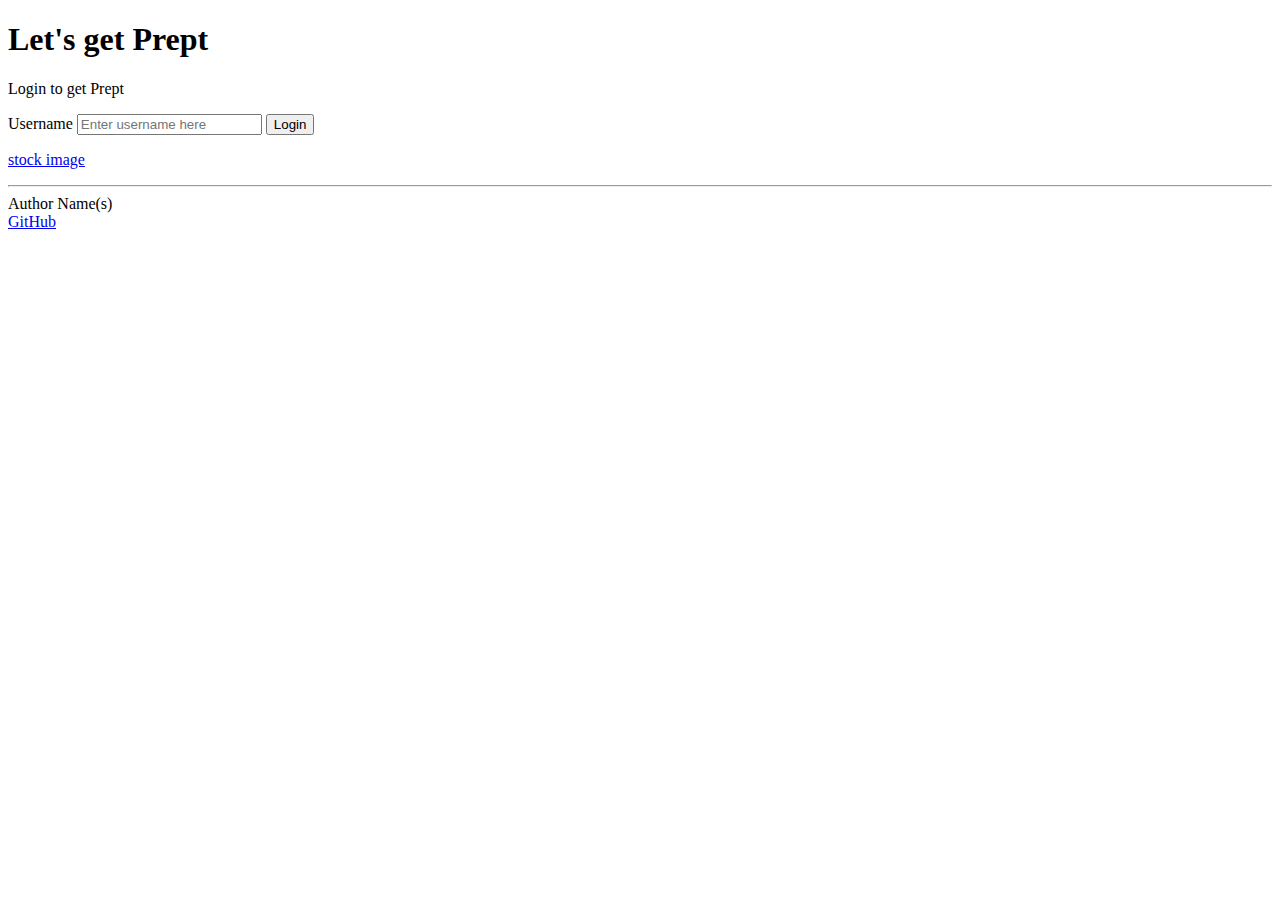
==== startup_app/index.html @ 4a270670 "Major restructuring of files. Removed subdirectories for the html, css, and javascript" ====
<!DOCTYPE html>
<html lang="en">

    <head>
        <meta charset="UTF-8"/>
        <!-- Take control of viewport scaling from websites auto settings-->
        <meta name="viewport" content="width=device-width, initial-scale=1.0" />
        <title> Prept </title>
    </head>
    <body>
        <main>
            <h1>Let's get Prept</h1>
            <p>Login to get Prept</p>
            <form method="get" action="list.html">
                <label for="name">Username</label>
                <!--The inclusion of name="username" should allow me to display it in the list.html via JS-->
                <input type="text" id="name" name="username" placeholder="Enter username here" />
                <button type="submit">Login</button>
            </form>


            <p>
                <a href="https://www.sheknows.com/wp-content/uploads/2018/08/shopping_list_ql818w.jpeg">stock image </a>
            </p>
        </main>

        <footer>
            <hr />
            <!-- <span> is used here to override any modifications that would otherwise 
                be applied to Author Name(s) as a footer text-->
            <span class="text-reset">Author Name(s)</span>
            <br />    
            <a href="https://github.com/JordanTStrong/startup/tree/main">GitHub</a>
        </footer>
    </body>    
</html>
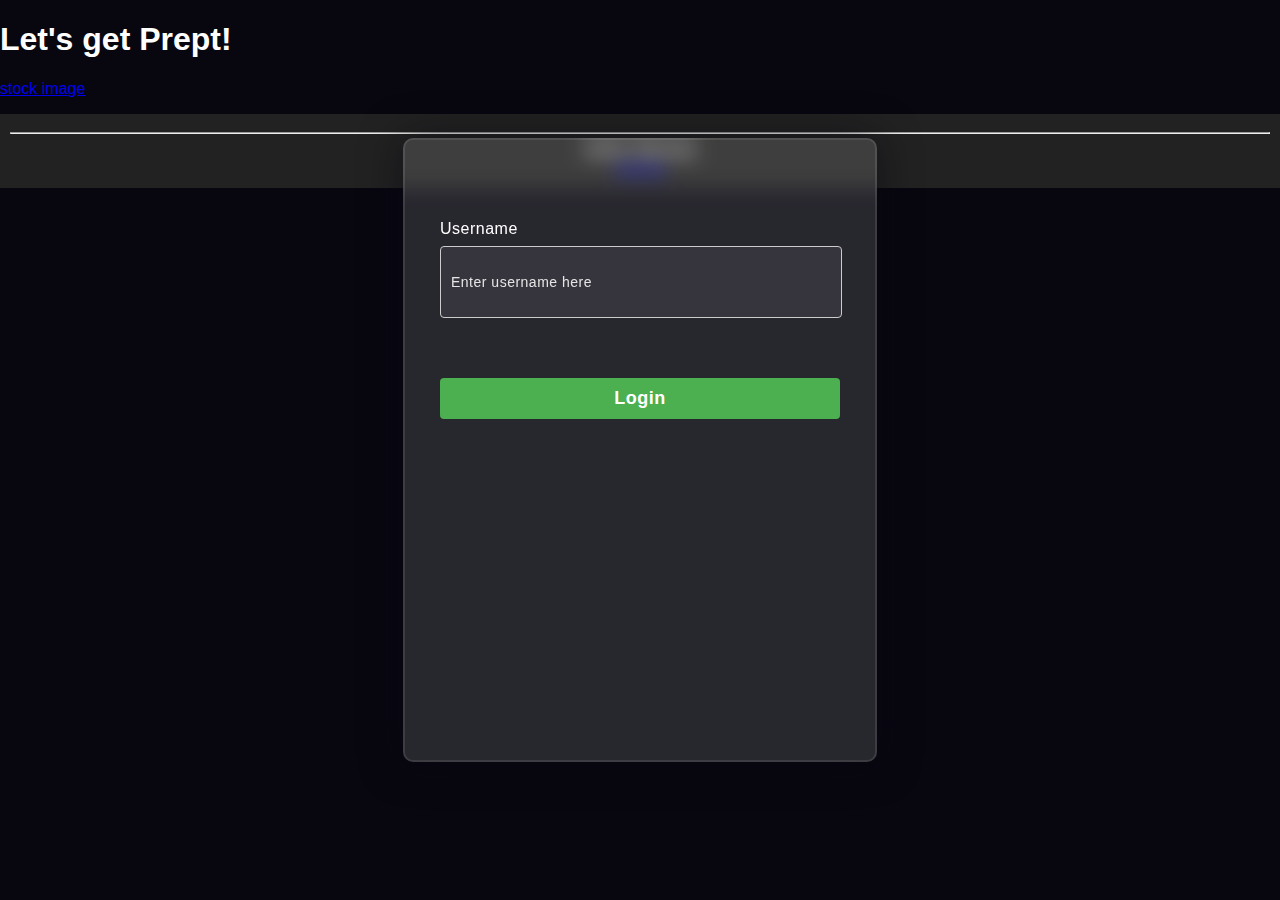
==== commit 0c747613: "Major changes to css file. Modified login page to have central login box. Also removed grid gaps and" ====
--- a/startup_app/index.html
+++ b/startup_app/index.html
@@ -2,6 +2,8 @@
 <html lang="en">
 
     <head>
+        <link rel="stylesheet" href="index.css">
+
         <meta charset="UTF-8"/>
         <!-- Take control of viewport scaling from websites auto settings-->
         <meta name="viewport" content="width=device-width, initial-scale=1.0" />
@@ -9,8 +11,8 @@
     </head>
     <body>
         <main>
-            <h1>Let's get Prept</h1>
-            <p>Login to get Prept</p>
+            <h1>Let's get Prept!</h1>
+
             <form method="get" action="list.html">
                 <label for="name">Username</label>
                 <!--The inclusion of name="username" should allow me to display it in the list.html via JS-->
--- a/startup_app/index.css
+++ b/startup_app/index.css
@@ -0,0 +1,200 @@
+/* index.css */
+
+/* Grid container styles */
+.grid-container {
+  display: grid;
+  grid-template-columns: repeat(auto-fill, minmax(435px, 1fr));
+  grid-gap: 0px;
+  margin-bottom: 20px;
+}
+  
+/* Grid item styles */
+.grid-item {
+  border: 1px solid #ccc;
+  padding: 20px;
+  background-color: #ffffff;
+  color: #333333;
+}
+  
+/* Grid title styles */
+.grid-title {
+  font-size: 18px;
+  font-weight: bold;
+  margin-bottom: 10px;
+}
+  
+/* Grid content styles */
+.grid-content {
+  margin: 0;
+}
+  
+/* Form styles */
+form {
+  margin-bottom: 20px;
+}
+  
+label {
+  font-weight: bold;
+}
+  
+input[type="text"],
+input[type="email"] {
+  width: 100%;
+  padding: 10px;
+  margin-bottom: 10px;
+  border: 1px solid #ccc;
+  border-radius: 4px;
+}
+  
+input#name {
+  width: 95%; /* Adjust the width as needed */
+}
+  
+button[type="submit"] {
+  padding: 10px 20px;
+  background-color: #4CAF50;
+  color: white;
+  border: none;
+  border-radius: 4px;
+  cursor: pointer;
+}
+  
+button[type="submit"]:hover {
+  background-color: #45a049;
+}
+  
+/* Footer styles */
+footer {
+  text-align: center;
+  padding: 10px;
+  background-color: #222222;
+  color: white;
+}
+
+/* BEGINNING OF OTHER CSS */
+
+*:before,
+*:after{
+padding: 0;
+margin: 0;
+box-sizing: border-box;
+}
+body{
+  font-family: Arial, sans-serif;
+  margin: 0;
+  padding: 0;
+  color: white;
+  background-color: #080710;
+}
+.background{
+width: 430px;
+height: 520px;
+position: absolute;
+transform: translate(-50%,-50%);
+left: 50%;
+top: 50%;
+}
+.background .shape{
+height: 200px;
+width: 200px;
+position: absolute;
+border-radius: 50%;
+}
+.shape:first-child{
+background: linear-gradient(
+    #1845ad,
+    #23a2f6
+);
+left: -80px;
+top: -80px;
+}
+.shape:last-child{
+background: linear-gradient(
+    to right,
+    #ff512f,
+    #f09819
+);
+right: -30px;
+bottom: -80px;
+}
+form{
+height: 520px;
+width: 400px;
+background-color: rgba(255,255,255,0.13);
+position: absolute;
+transform: translate(-50%,-50%);
+top: 50%;
+left: 50%;
+border-radius: 10px;
+backdrop-filter: blur(10px);
+border: 2px solid rgba(255,255,255,0.1);
+box-shadow: 0 0 40px rgba(8,7,16,0.6);
+padding: 50px 35px;
+}
+form *{
+font-family: 'Poppins',sans-serif;
+color: #ffffff;
+letter-spacing: 0.5px;
+outline: none;
+border: none;
+}
+form h3{
+font-size: 32px;
+font-weight: 500;
+line-height: 42px;
+text-align: center;
+}
+
+label{
+display: block;
+margin-top: 30px;
+font-size: 16px;
+font-weight: 500;
+}
+input{
+display: block;
+height: 50px;
+width: 100%;
+background-color: rgba(255,255,255,0.07);
+border-radius: 3px;
+padding: 0 10px;
+margin-top: 8px;
+font-size: 14px;
+font-weight: 300;
+}
+::placeholder{
+color: #e5e5e5;
+}
+button{
+margin-top: 50px;
+width: 100%;
+background-color: #ffffff;
+color: #080710;
+padding: 15px 0;
+font-size: 18px;
+font-weight: 600;
+border-radius: 5px;
+cursor: pointer;
+}
+.social{
+margin-top: 30px;
+display: flex;
+}
+.social div{
+background: red;
+width: 150px;
+border-radius: 3px;
+padding: 5px 10px 10px 5px;
+background-color: rgba(255,255,255,0.27);
+color: #eaf0fb;
+text-align: center;
+}
+.social div:hover{
+background-color: rgba(255,255,255,0.47);
+}
+.social .fb{
+margin-left: 25px;
+}
+.social i{
+margin-right: 4px;
+}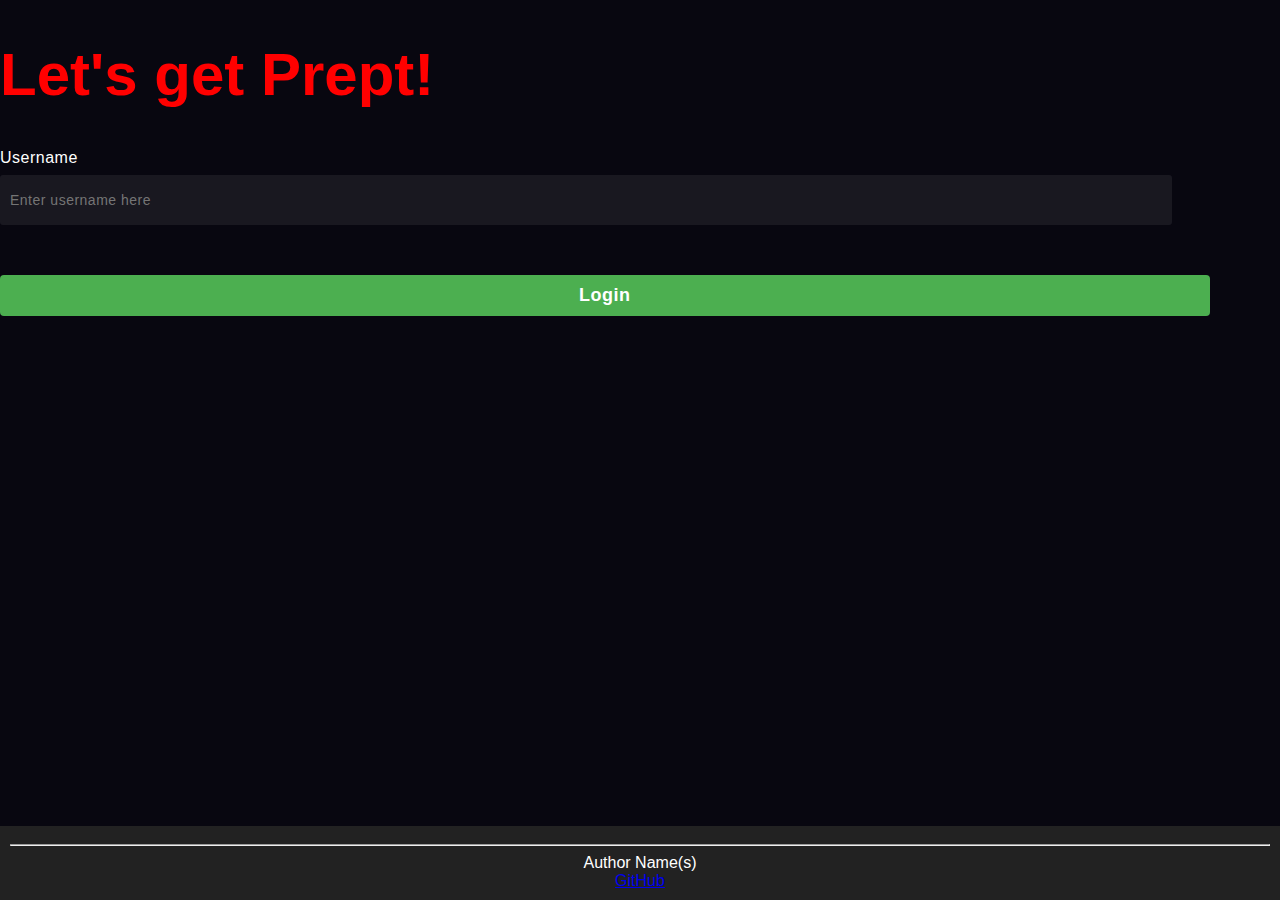
==== commit 6c3c3e7b: "updated index.html with JS" ====
--- a/startup_app/index.html
+++ b/startup_app/index.html
@@ -1,38 +1,49 @@
 <!DOCTYPE html>
 <html lang="en">
+ 
+<script>
+    // when the form is submitted
+    document.querySelector("form").addEventListener("submit", function(event) {
+        // prevent the form from being submitted
+        event.preventDefault();
 
-    <head>
-        <link rel="stylesheet" href="index.css">
+        // get the username from the input field
+        var username = document.querySelector("input[name='username']").value;
 
-        <meta charset="UTF-8"/>
-        <!-- Take control of viewport scaling from websites auto settings-->
-        <meta name="viewport" content="width=device-width, initial-scale=1.0" />
-        <title> Prept </title>
-    </head>
-    <body>
-        <main>
-            <h1>Let's get Prept!</h1>
+        // store the username in localStorage
+        localStorage.setItem("username", username);
+    });
+</script>
 
-            <form method="get" action="list.html">
-                <label for="name">Username</label>
-                <!--The inclusion of name="username" should allow me to display it in the list.html via JS-->
-                <input type="text" id="name" name="username" placeholder="Enter username here" />
-                <button type="submit">Login</button>
-            </form>
+<head>
+    <link rel="stylesheet" href="index.css">
+    <meta charset="UTF-8"/>
+    <!-- Take control of viewport scaling from websites auto settings-->
+    <meta name="viewport" content="width=device-width, initial-scale=1.0" />
+    <title> Prept </title>
+</head>
+<body>
+    <main>
+        <h1>Let's get Prept!</h1>
+        <form method="get" action="list.html">
+            <label for="name">Username</label>
+            <!--The inclusion of name="username" should allow me to display it in the list.html via JS-->
+            <input type="text" id="name" name="username" color="black" placeholder="Enter username here" />
+            <button type="submit">Login</button>
+        </form>
 
+        <p>
+            <link rel="stylesheet" href="path/to/your/cssfile.css">
+        </p>
+    </main>
 
-            <p>
-                <a href="https://www.sheknows.com/wp-content/uploads/2018/08/shopping_list_ql818w.jpeg">stock image </a>
-            </p>
-        </main>
-
-        <footer>
-            <hr />
-            <!-- <span> is used here to override any modifications that would otherwise 
-                be applied to Author Name(s) as a footer text-->
-            <span class="text-reset">Author Name(s)</span>
-            <br />    
-            <a href="https://github.com/JordanTStrong/startup/tree/main">GitHub</a>
-        </footer>
-    </body>    
-</html>+    <footer>
+        <hr />
+        <!-- <span> is used here to override any modifications that would otherwise 
+            be applied to Author Name(s) as a footer text-->
+        <span class="text-reset">Author Name(s)</span>
+        <br />    
+        <a href="https://github.com/JordanTStrong/startup/tree/main">GitHub</a>
+    </footer>
+</body>    
+</html>
--- a/startup_app/index.css
+++ b/startup_app/index.css
@@ -7,49 +7,22 @@
   grid-gap: 0px;
   margin-bottom: 20px;
 }
-  
-/* Grid item styles */
+
+/* Grid item styles 
 .grid-item {
   border: 1px solid #ccc;
   padding: 20px;
   background-color: #ffffff;
   color: #333333;
 }
-  
+
 /* Grid title styles */
 .grid-title {
   font-size: 18px;
   font-weight: bold;
   margin-bottom: 10px;
 }
-  
-/* Grid content styles */
-.grid-content {
-  margin: 0;
-}
-  
-/* Form styles */
-form {
-  margin-bottom: 20px;
-}
-  
-label {
-  font-weight: bold;
-}
-  
-input[type="text"],
-input[type="email"] {
-  width: 100%;
-  padding: 10px;
-  margin-bottom: 10px;
-  border: 1px solid #ccc;
-  border-radius: 4px;
-}
-  
-input#name {
-  width: 95%; /* Adjust the width as needed */
-}
-  
+
 button[type="submit"] {
   padding: 10px 20px;
   background-color: #4CAF50;
@@ -58,143 +31,130 @@
   border-radius: 4px;
   cursor: pointer;
 }
-  
-button[type="submit"]:hover {
-  background-color: #45a049;
-}
-  
+
 /* Footer styles */
 footer {
   text-align: center;
   padding: 10px;
   background-color: #222222;
   color: white;
+  margin-top: auto;
 }
 
-/* BEGINNING OF OTHER CSS */
+h1 {
+  font-weight: bold;
+  color: red;
+  font-size: 60px;
+}
 
-*:before,
-*:after{
-padding: 0;
-margin: 0;
-box-sizing: border-box;
+h2 {
+  font-weight: bold;
+  color: black;
+  font-size: 20px;
 }
-body{
+
+.image {
+  background-image: url(https://www.bankrate.com/2022/09/01102755/Grocery-shopping-in-recession.jpg);
+  background-repeat: no-repeat;
+  background-size: cover;
+  height: 350px;
+}
+
+nav {
+  position: absolute;
+  top: 10px;
+  right: 10px;
+}
+
+menu {
+  display: flex;
+  gap: 10px;
+  list-style-type: none; /* Remove bullet point */
+  justify-content: flex-end; /* Adjust alignment to the right */
+  margin-top: 40px;
+}
+
+body {
   font-family: Arial, sans-serif;
   margin: 0;
   padding: 0;
   color: white;
   background-color: #080710;
-}
-.background{
-width: 430px;
-height: 520px;
-position: absolute;
-transform: translate(-50%,-50%);
-left: 50%;
-top: 50%;
-}
-.background .shape{
-height: 200px;
-width: 200px;
-position: absolute;
-border-radius: 50%;
-}
-.shape:first-child{
-background: linear-gradient(
-    #1845ad,
-    #23a2f6
-);
-left: -80px;
-top: -80px;
-}
-.shape:last-child{
-background: linear-gradient(
-    to right,
-    #ff512f,
-    #f09819
-);
-right: -30px;
-bottom: -80px;
-}
-form{
-height: 520px;
-width: 400px;
-background-color: rgba(255,255,255,0.13);
-position: absolute;
-transform: translate(-50%,-50%);
-top: 50%;
-left: 50%;
-border-radius: 10px;
-backdrop-filter: blur(10px);
-border: 2px solid rgba(255,255,255,0.1);
-box-shadow: 0 0 40px rgba(8,7,16,0.6);
-padding: 50px 35px;
-}
-form *{
-font-family: 'Poppins',sans-serif;
-color: #ffffff;
-letter-spacing: 0.5px;
-outline: none;
-border: none;
-}
-form h3{
-font-size: 32px;
-font-weight: 500;
-line-height: 42px;
-text-align: center;
+  min-height: 100vh;
+  display: flex;
+  flex-direction: column;
 }
 
-label{
-display: block;
-margin-top: 30px;
-font-size: 16px;
-font-weight: 500;
+.background {
+  height: 520px;
+  width: 430px;
+  position: absolute;
+  transform: translate(-50%, -50%);
+  left: 50%;
+  top: 50%;
 }
-input{
-display: block;
-height: 50px;
-width: 100%;
-background-color: rgba(255,255,255,0.07);
-border-radius: 3px;
-padding: 0 10px;
-margin-top: 8px;
-font-size: 14px;
-font-weight: 300;
+
+.background .shape {
+  height: 200px;
+  width: 200px;
+  position: absolute;
+  border-radius: 50%;
 }
-::placeholder{
-color: #e5e5e5;
+
+.shape:first-child {
+  background: linear-gradient(#1845ad, #23a2f6);
+  left: -80px;
+  top: -80px;
 }
-button{
-margin-top: 50px;
-width: 100%;
-background-color: #ffffff;
-color: #080710;
-padding: 15px 0;
-font-size: 18px;
-font-weight: 600;
-border-radius: 5px;
-cursor: pointer;
+
+.shape:last-child {
+  background: linear-gradient(to right, #ff512f, #f09819);
+  right: -30px;
+  bottom: -80px;
 }
-.social{
-margin-top: 30px;
-display: flex;
+
+form * {
+  font-family: 'Poppins', sans-serif;
+  color: #ffffff;
+  letter-spacing: 0.5px;
+  outline: none;
+  border: none;
 }
-.social div{
-background: red;
-width: 150px;
-border-radius: 3px;
-padding: 5px 10px 10px 5px;
-background-color: rgba(255,255,255,0.27);
-color: #eaf0fb;
-text-align: center;
+
+form h3 {
+  font-size: 32px;
+  font-weight: 500;
+  line-height: 42px;
+  text-align: center;
 }
-.social div:hover{
-background-color: rgba(255,255,255,0.47);
+
+label {
+  display: block;
+  margin-top: 30px;
+  font-size: 16px;
+  font-weight: 500;
 }
-.social .fb{
-margin-left: 25px;
+
+input {
+  display: block;
+  height: 50px;
+  width: 90%;
+  background-color: rgba(255, 255, 255, 0.07);
+  border-radius: 3px;
+  padding: 0 10px;
+  margin-top: 8px;
+  font-size: 14px;
+  font-weight: 300;
 }
-.social i{
-margin-right: 4px;
+
+button {
+  margin-top: 50px;
+  width: 94.5%;
+  background-color: #ffffff;
+  color: #080710;
+  padding: 15px 0;
+  font-size: 18px;
+  font-weight: 600;
+  border-radius: 5px;
+  cursor: pointer;
 }